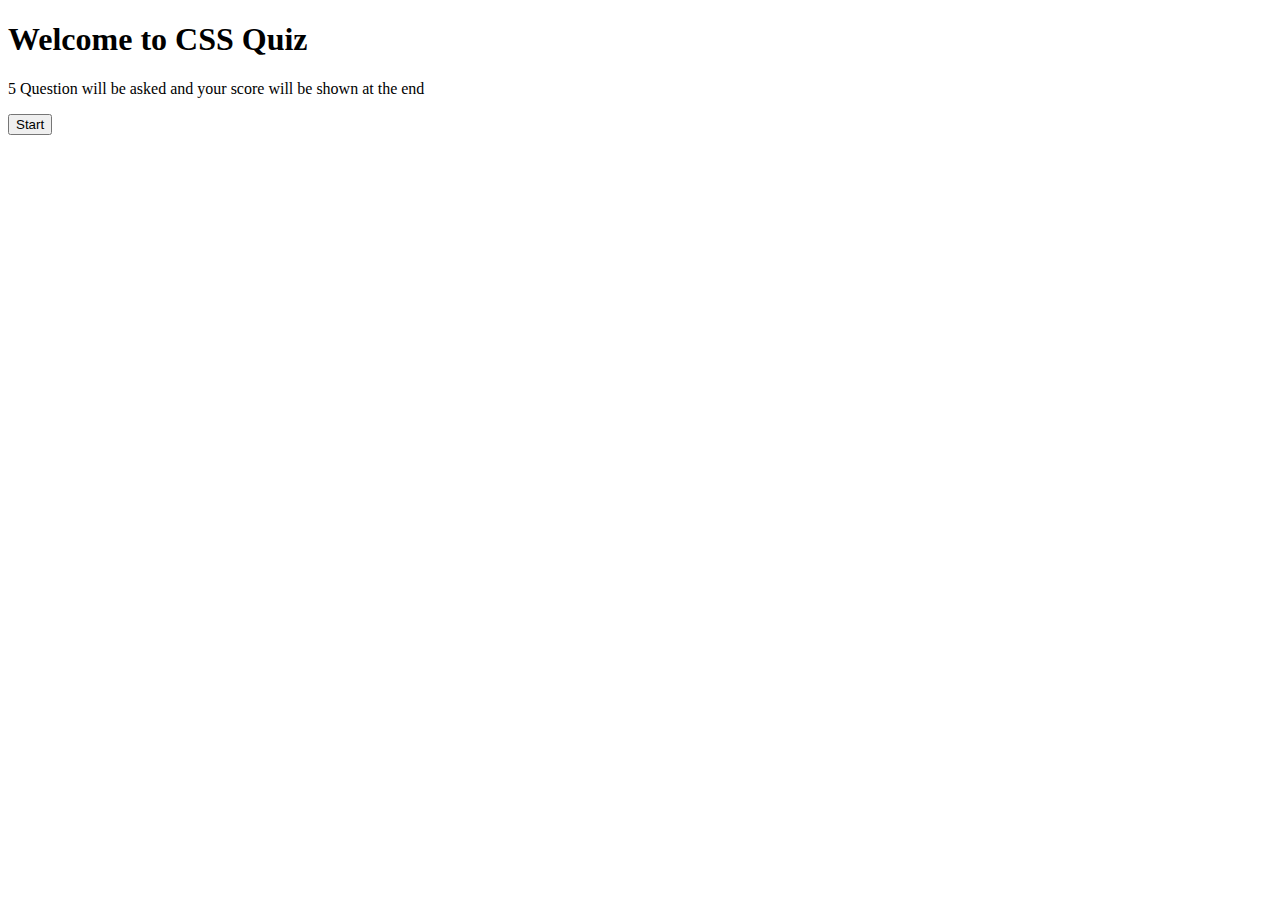
==== quiz/index.html @ fa73124b "complete quiz" ====
<!DOCTYPE html>
<html lang="en">
  <head>
    <meta charset="UTF-8" />
    <meta http-equiv="X-UA-Compatible" content="IE=edge" />
    <meta name="viewport" content="width=device-width, initial-scale=1.0" />
    <link rel="stylesheet" href="style.css" />
    <title>Document</title>
  </head>
  <body>
    <div class="container">
      <h1>Welcome to CSS Quiz</h1>
      <p>5 Question will be asked and your score will be shown at the end</p>
      <button class="start-btn btn">Start</button>

      <!-- QUESTIONS -->
      <!-- <h3 class="question">
        Q1 : Which of the following is used for setting text color?
      </h3>
      <ul class="answer-list">
        <li class="answer">text-color</li>
        <li class="answer">color</li>
        <li class="answer">background-color</li>
      </ul>
      <button class="btn next-btn">Next</button> -->
    </div>
    <script src="app.js"></script>
  </body>
</html>
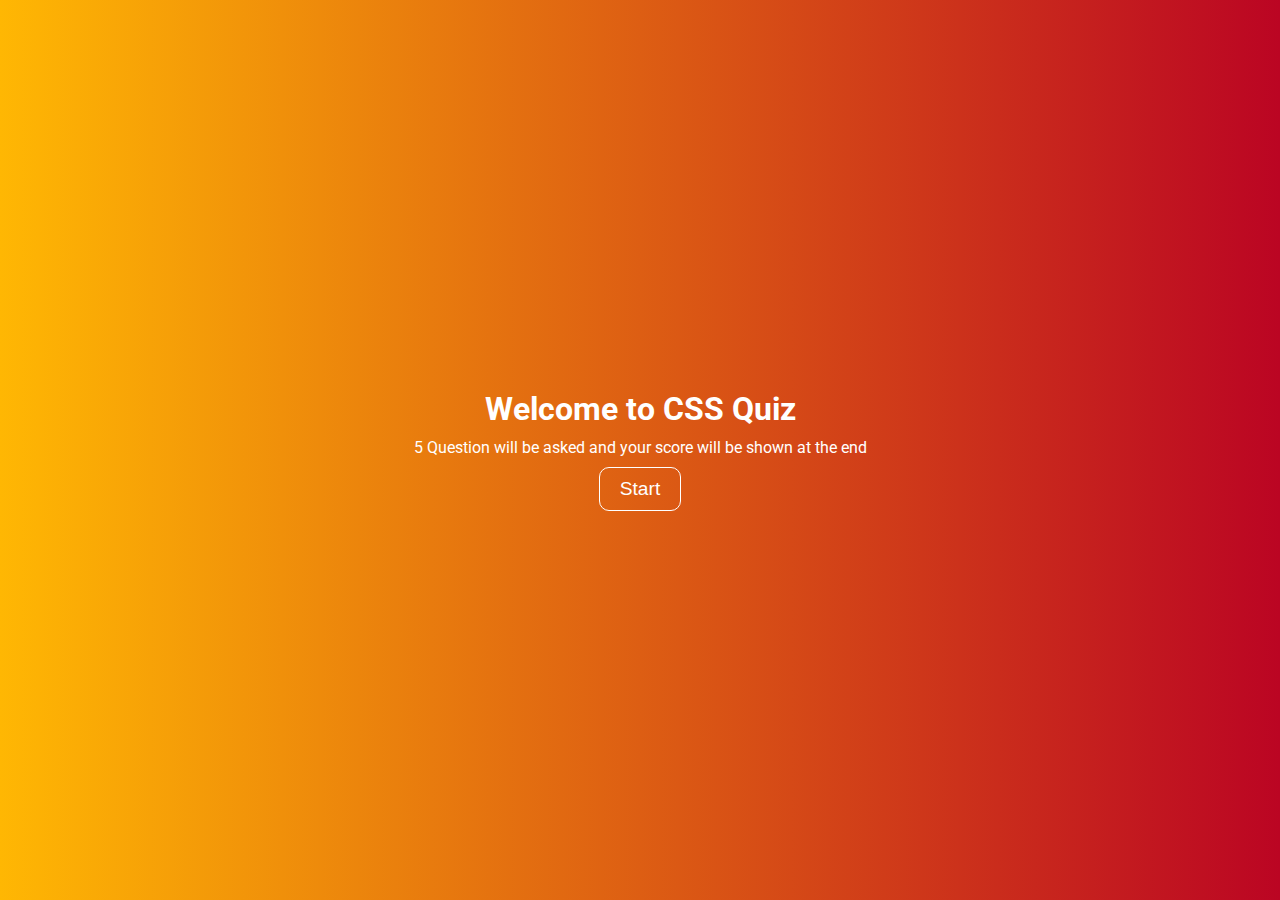
==== commit e8927aab: "fix the bug causing quiz to crash" ====
--- a/quiz/index.html
+++ b/quiz/index.html
@@ -9,20 +9,25 @@
   </head>
   <body>
     <div class="container">
-      <h1>Welcome to CSS Quiz</h1>
-      <p>5 Question will be asked and your score will be shown at the end</p>
-      <button class="start-btn btn">Start</button>
+      <div class="start-screen">
+        <h1>Welcome to CSS Quiz</h1>
+        <p>5 Question will be asked and your score will be shown at the end</p>
+        <button class="start-btn btn">Start</button>
+      </div>
 
-      <!-- QUESTIONS -->
-      <!-- <h3 class="question">
-        Q1 : Which of the following is used for setting text color?
-      </h3>
-      <ul class="answer-list">
-        <li class="answer">text-color</li>
-        <li class="answer">color</li>
-        <li class="answer">background-color</li>
-      </ul>
-      <button class="btn next-btn">Next</button> -->
+      <!-- QUESTIONS  Template-->
+
+      <div class="question-container">
+        <h3 class="question">
+          Q1 : Which of the following is used for setting text color?
+        </h3>
+        <ul class="answer-list">
+          <li class="answer answer-1">text-color</li>
+          <li class="answer answer-2">color</li>
+          <li class="answer answer-3">background-color</li>
+        </ul>
+        <button class="btn next-btn">Next</button>
+      </div>
     </div>
     <script src="app.js"></script>
   </body>
--- a/quiz/style.css
+++ b/quiz/style.css
@@ -0,0 +1,84 @@
+@import url('https://fonts.googleapis.com/css2?family=Roboto:wght@400;500;700&display=swap');
+
+* {
+  margin: 0;
+  padding: 0;
+  box-sizing: border-box;
+}
+body {
+  font-family: 'Roboto', sans-serif;
+  background: linear-gradient(to right, #ffb703, #bb0523);
+  width: 100vw;
+  min-height: 100vh;
+  display: flex;
+  flex-direction: column;
+  justify-content: center;
+  align-items: center;
+}
+
+.container {
+  width: 100%;
+  padding: 0 10px;
+  display: flex;
+  flex-direction: column;
+  justify-content: center;
+  align-items: center;
+  color: #fff;
+}
+
+.container p {
+  margin: 10px 0;
+}
+
+.question-container {
+  display: none;
+  flex-direction: column;
+  justify-content: center;
+  align-items: center;
+}
+
+.start-screen {
+  display: flex;
+  flex-direction: column;
+  justify-content: center;
+  align-items: center;
+}
+
+.btn {
+  padding: 10px 20px;
+  background-color: transparent;
+  color: #fff;
+  border: 1px solid #fff;
+  cursor: pointer;
+  border-radius: 10px;
+  font-size: 1.2rem;
+}
+
+.btn:hover {
+  background-color: #fff;
+  color: #444;
+}
+
+/* QUESTION AND ANSWERS */
+.answer-list {
+  max-width: 600px;
+  min-width: 300px;
+}
+
+.answer {
+  padding: 20px 0;
+  list-style: none;
+  text-align: center;
+  border-radius: 10px;
+  border: 1px solid #fff;
+  margin: 20px;
+  cursor: pointer;
+}
+
+.answer.active {
+  background-color: green;
+}
+
+.next-btn {
+  margin-top: 50px;
+}
